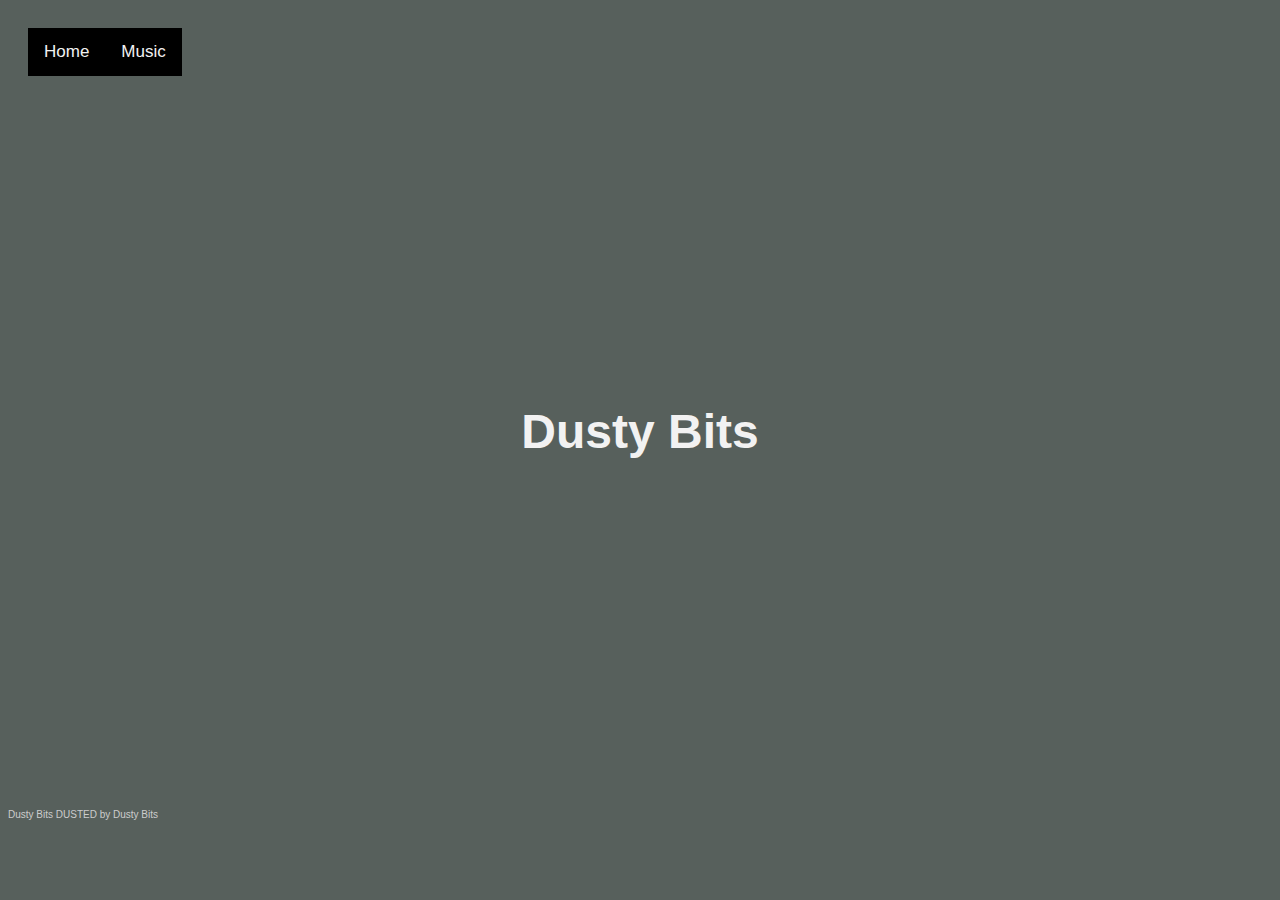
==== music.html @ e52579e2 "created domino.html, added embedded instagram feed, styled page components" ====
<!DOCTYPE html>
<html lang="en">
    <head>
        <link rel="stylesheet" href="style.css" />
        <title>My Personal Website</title>
    </head>
    <body>
        <div class="bg-img">
            <div class="container">
                <div class="topNav">
                    <a class="active" href="index.html">Home</a>
                    <a href="music.html">Music</a>
                </div>
            </div>
        </div>
        <h1 class="musicHeader">Dusty Bits</h1>
        <iframe width="100%" height="300" scrolling="no" frameborder="no" allow="autoplay" src="https://w.soundcloud.com/player/?url=https%3A//api.soundcloud.com/playlists/187027347&color=%23ff5500&auto_play=false&hide_related=false&show_comments=true&show_user=true&show_reposts=false&show_teaser=true&visual=true"></iframe>
        <div style="font-size: 10px; color: #cccccc;line-break: anywhere;word-break: normal;overflow: hidden;white-space: nowrap;text-overflow: ellipsis; font-family: Interstate,Lucida Grande,Lucida Sans Unicode,Lucida Sans,Garuda,Verdana,Tahoma,sans-serif;font-weight: 100;">
            <a href="https://soundcloud.com/dusty-bits" title="Dusty Bits" target="_blank" style="color: #cccccc; text-decoration: none;">Dusty Bits</a> 
            <a href="https://soundcloud.com/dusty-bits/sets/dusted-by-dusty-bits" title="DUSTED by Dusty Bits" target="_blank" style="color: #cccccc; text-decoration: none;">DUSTED by Dusty Bits</a>
        </div>
    
    </body>
</html>
---- style.css ----
body {
    background: #57605c;
}

h1 {
    color: #f2f2f2;
    text-align: center;
    padding: 14px 16px;
    text-decoration: none;
    font-size: 48px;
    font-family:'Anton', sans-serif; 
}

.bg-img {
    background-image: url(../my-personal-website/images/navBar.jpg);
    min-height: 350px;
    background-position: center;
    background-repeat: no-repeat;
    background-size: cover;
    position: relative;
}

.container {
    position: absolute;
    margin: 20px;
    width: auto;
}

.topNav {
    overflow: hidden;
    background-color: black;
}

.topNav a {
    float: left;
    color: #f2f2f2;
    text-align: center;
    padding: 14px 16px;
    text-decoration: none;
    font-size: 17px;
    font-family:'Anton', sans-serif;
  }

  .topNav a:hover {
    background-color: #ddd;
    color: black;
  }
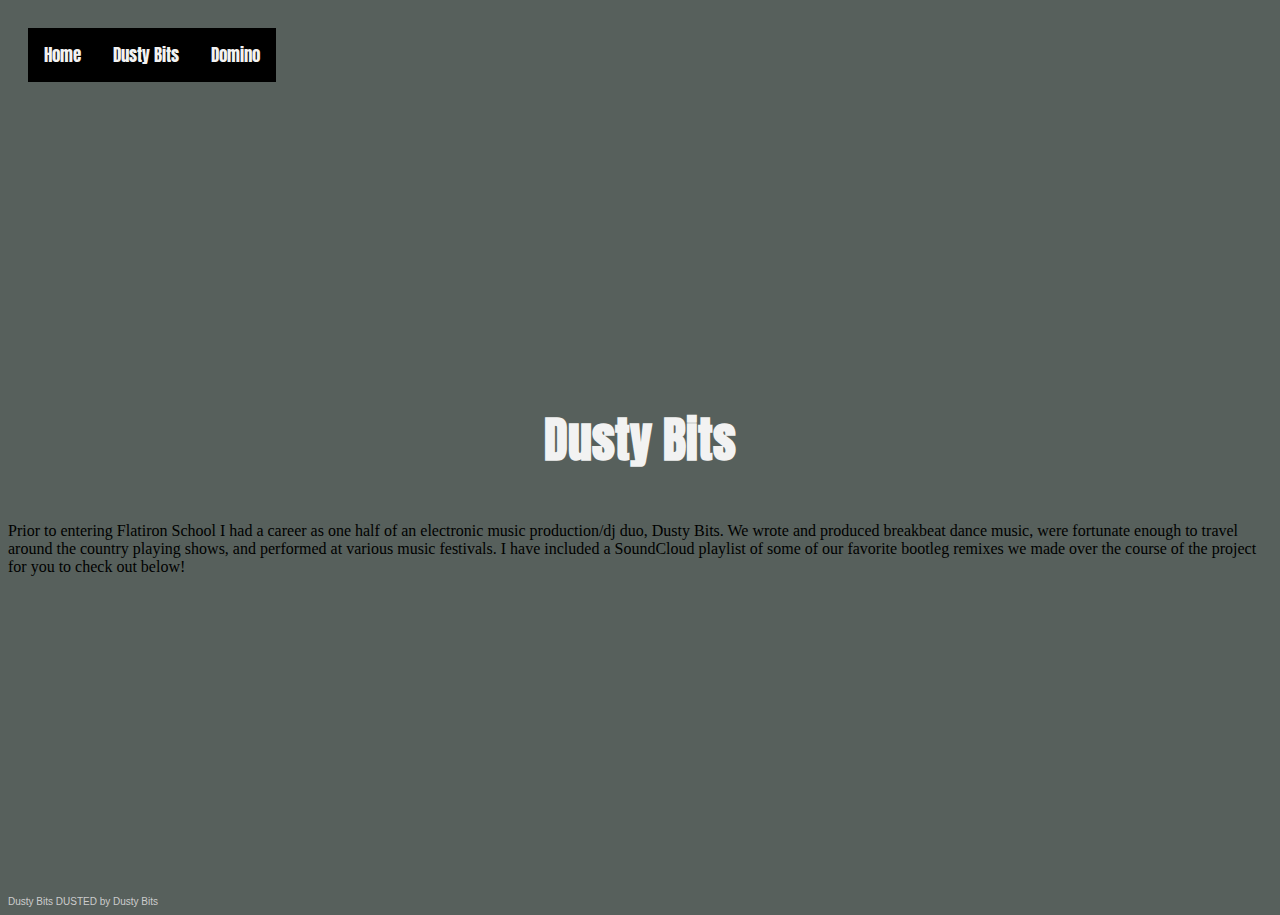
==== commit a172658d: "updated html content" ====
--- a/music.html
+++ b/music.html
@@ -1,6 +1,9 @@
 <!DOCTYPE html>
 <html lang="en">
     <head>
+        <link rel="preconnect" href="https://fonts.googleapis.com">
+        <link rel="preconnect" href="https://fonts.gstatic.com" crossorigin>
+        <link href="https://fonts.googleapis.com/css2?family=Anton&display=swap" rel="stylesheet">
         <link rel="stylesheet" href="style.css" />
         <title>My Personal Website</title>
     </head>
@@ -9,16 +12,20 @@
             <div class="container">
                 <div class="topNav">
                     <a class="active" href="index.html">Home</a>
-                    <a href="music.html">Music</a>
+                    <a href="music.html">Dusty Bits</a>
+                    <a href="domino.html">Domino</a>
                 </div>
             </div>
         </div>
         <h1 class="musicHeader">Dusty Bits</h1>
-        <iframe width="100%" height="300" scrolling="no" frameborder="no" allow="autoplay" src="https://w.soundcloud.com/player/?url=https%3A//api.soundcloud.com/playlists/187027347&color=%23ff5500&auto_play=false&hide_related=false&show_comments=true&show_user=true&show_reposts=false&show_teaser=true&visual=true"></iframe>
-        <div style="font-size: 10px; color: #cccccc;line-break: anywhere;word-break: normal;overflow: hidden;white-space: nowrap;text-overflow: ellipsis; font-family: Interstate,Lucida Grande,Lucida Sans Unicode,Lucida Sans,Garuda,Verdana,Tahoma,sans-serif;font-weight: 100;">
+            <div id="musicBio">
+                <p class="dustyBitsBio">Prior to entering Flatiron School I had a career as one half of an electronic music production/dj duo, Dusty Bits. We wrote and produced breakbeat dance music, were fortunate enough to travel around the country playing shows, and performed at various music festivals. I have included a SoundCloud playlist of some of our favorite bootleg remixes we made over the course of the project for you to check out below!</p>
+            </div>    
+            <iframe width="100%" height="300" scrolling="no" frameborder="no" allow="autoplay" src="https://w.soundcloud.com/player/?url=https%3A//api.soundcloud.com/playlists/187027347&color=%23ff5500&auto_play=false&hide_related=false&show_comments=true&show_user=true&show_reposts=false&show_teaser=true&visual=true"></iframe>
+            <div style="font-size: 10px; color: #cccccc;line-break: anywhere;word-break: normal;overflow: hidden;white-space: nowrap;text-overflow: ellipsis; font-family: Interstate,Lucida Grande,Lucida Sans Unicode,Lucida Sans,Garuda,Verdana,Tahoma,sans-serif;font-weight: 100;">
             <a href="https://soundcloud.com/dusty-bits" title="Dusty Bits" target="_blank" style="color: #cccccc; text-decoration: none;">Dusty Bits</a> 
             <a href="https://soundcloud.com/dusty-bits/sets/dusted-by-dusty-bits" title="DUSTED by Dusty Bits" target="_blank" style="color: #cccccc; text-decoration: none;">DUSTED by Dusty Bits</a>
-        </div>
+            </div>
     
     </body>
 </html>